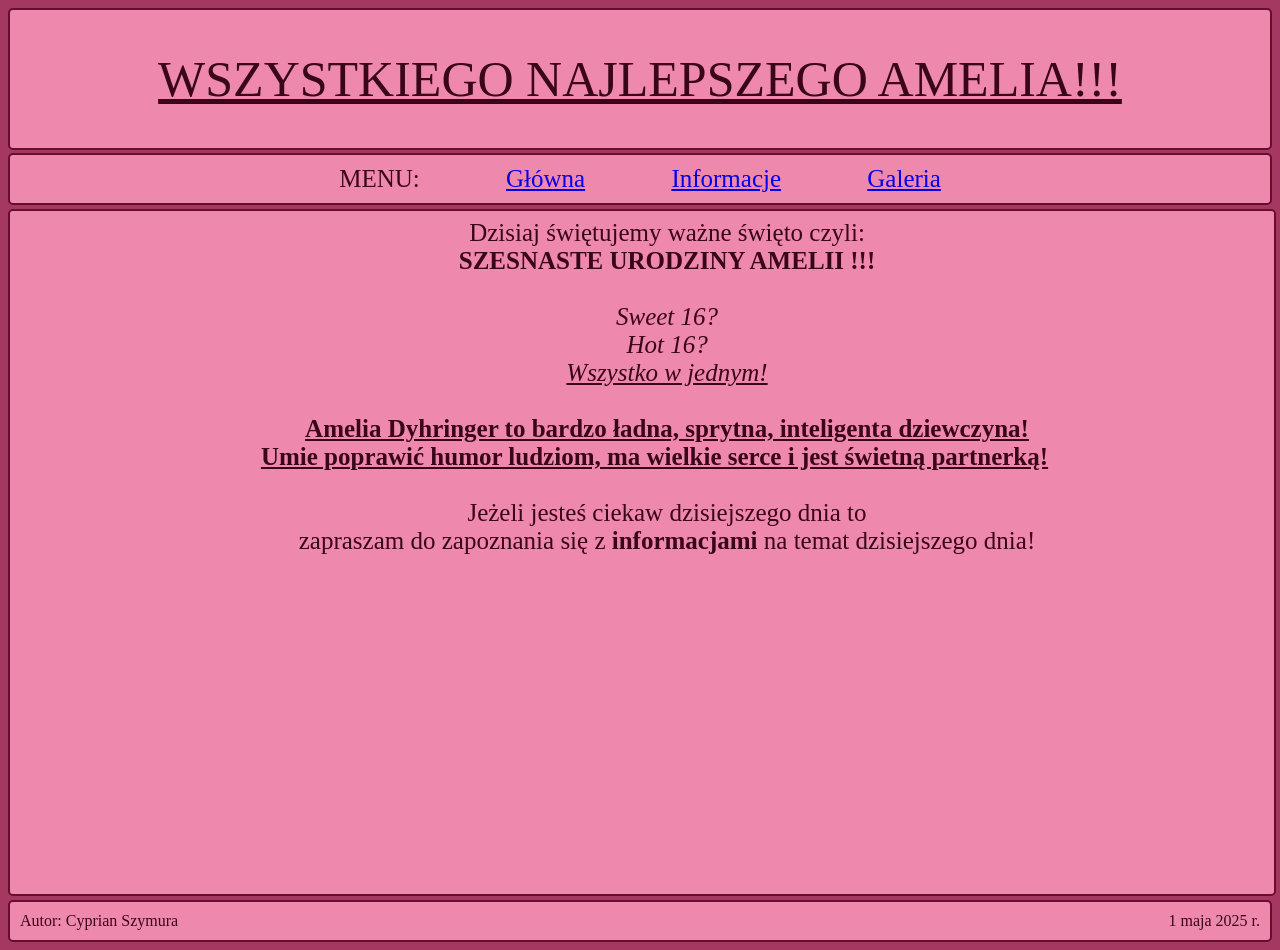
==== index.html @ fb254e5a "Add files via upload" ====
<!DOCTYPE html>
<html>
    <head>
        <title>Urodziny!</title>
        <meta charset="utf-8">
        <meta name="viewport" content="width=device-width, initial-scale=1.0">

        <link rel="icon" type="image/x-icon" href="/images/icon.ico">
        <link rel="stylesheet" href="style.css">   
    </head>
    <body>
        <div class="naglowek">WSZYSTKIEGO NAJLEPSZEGO AMELIA!!!</div>
        <div class="menu">
        MENU:
        <a href="glowna.html" target="glowna">Główna</a>
        <a href="program.html" target="glowna">Informacje</a>
        <a href="galer.html" target="glowna">Galeria</a>
        </div>

        <iframe name="glowna" id="glowna" src="glowna.html"></iframe>
    
        <div class="stopka">
            <span class="lewo">Autor: Cyprian Szymura</span>
            <span class="prawo">1 maja 2025 r.</span>
          </div>
    </body>
</html>
---- style.css ----
body{
    font-family: Bahnschrift;
    background-color: #A53860;
    color: #670D2F;
}
.naglowek{
    background-color: #EF88AD;
    color: #3A0519;
    padding: 40px 0;
    text-align: center;
    border: solid ;
    border-color: #670D2F;
    border-width: 2px;
    border-radius: 5px;
    text-decoration:underline;
    font-Size: 50px;
    /* width: 100%;
    height: 150px; */
}
.menu{
    background-color: #EF88AD;
    color: #3A0519;
    font-size: 25px;
    text-align: center;
    padding: 10px 0;
    word-spacing: 80px;
    border: solid;
    border-color: #670D2F;
    border-width: 2px;
    border-radius: 5px;
    margin-top: 3px;
    height: 100%;
}

iframe{
    width: 100%;
    height: 683px;
    margin-top: 4px;
    border: solid;
    border-color: #670D2F;
    border-width: 2px;
    border-radius: 5px;
}

.stopka {
    background-color: #EF88AD;
    color: #3A0519;
    display: flex;
    justify-content: space-between;
    padding: 10px;
    border: solid ;
    border-color: #670D2F;
    border-width: 2px;
    border-radius: 5px;
  }
  
  .stopka .lewo {
    text-align: left;
  }
  
  .stopka .prawo {
    text-align: right;
  }
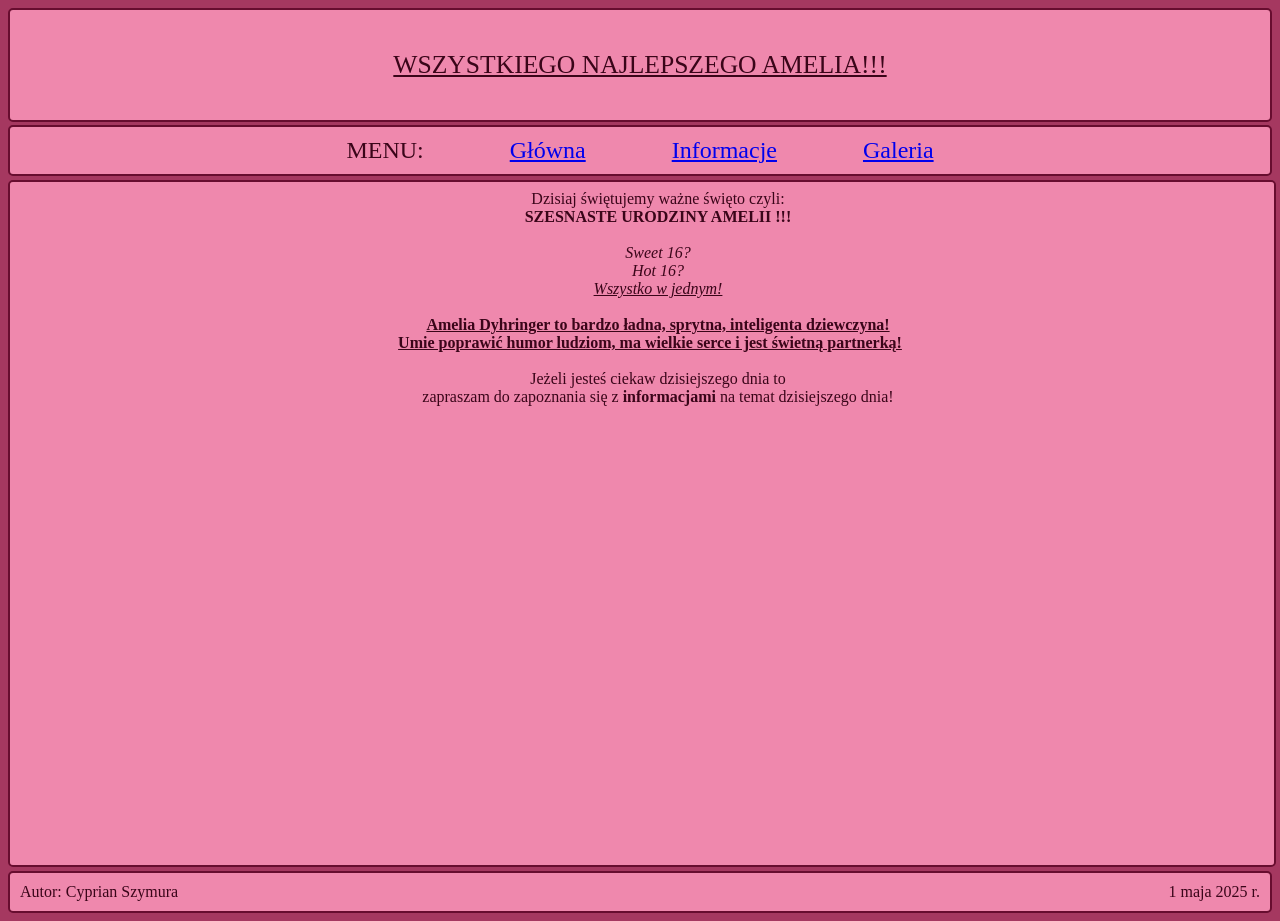
==== commit f8763305: "Update mobile view index.html" ====
--- a/index.html
+++ b/index.html
@@ -4,9 +4,8 @@
         <title>Urodziny!</title>
         <meta charset="utf-8">
         <meta name="viewport" content="width=device-width, initial-scale=1.0">
-
-        <link rel="icon" type="image/x-icon" href="/images/icon.ico">
-        <link rel="stylesheet" href="style.css">   
+        <link rel="stylesheet" href="style.css">
+        <link rel="icon" type="image/x-icon" href="/images/icon.ico">  
     </head>
     <body>
         <div class="naglowek">WSZYSTKIEGO NAJLEPSZEGO AMELIA!!!</div>
--- a/style.css
+++ b/style.css
@@ -13,14 +13,15 @@
     border-width: 2px;
     border-radius: 5px;
     text-decoration:underline;
-    font-Size: 50px;
+    font-size: clamp(20px, 2vw, 50px);
+
     /* width: 100%;
     height: 150px; */
 }
 .menu{
     background-color: #EF88AD;
     color: #3A0519;
-    font-size: 25px;
+    font-size: clamp(14px, 2vw, 24px);
     text-align: center;
     padding: 10px 0;
     word-spacing: 80px;
@@ -60,4 +61,4 @@
   
   .stopka .prawo {
     text-align: right;
-  }+  }
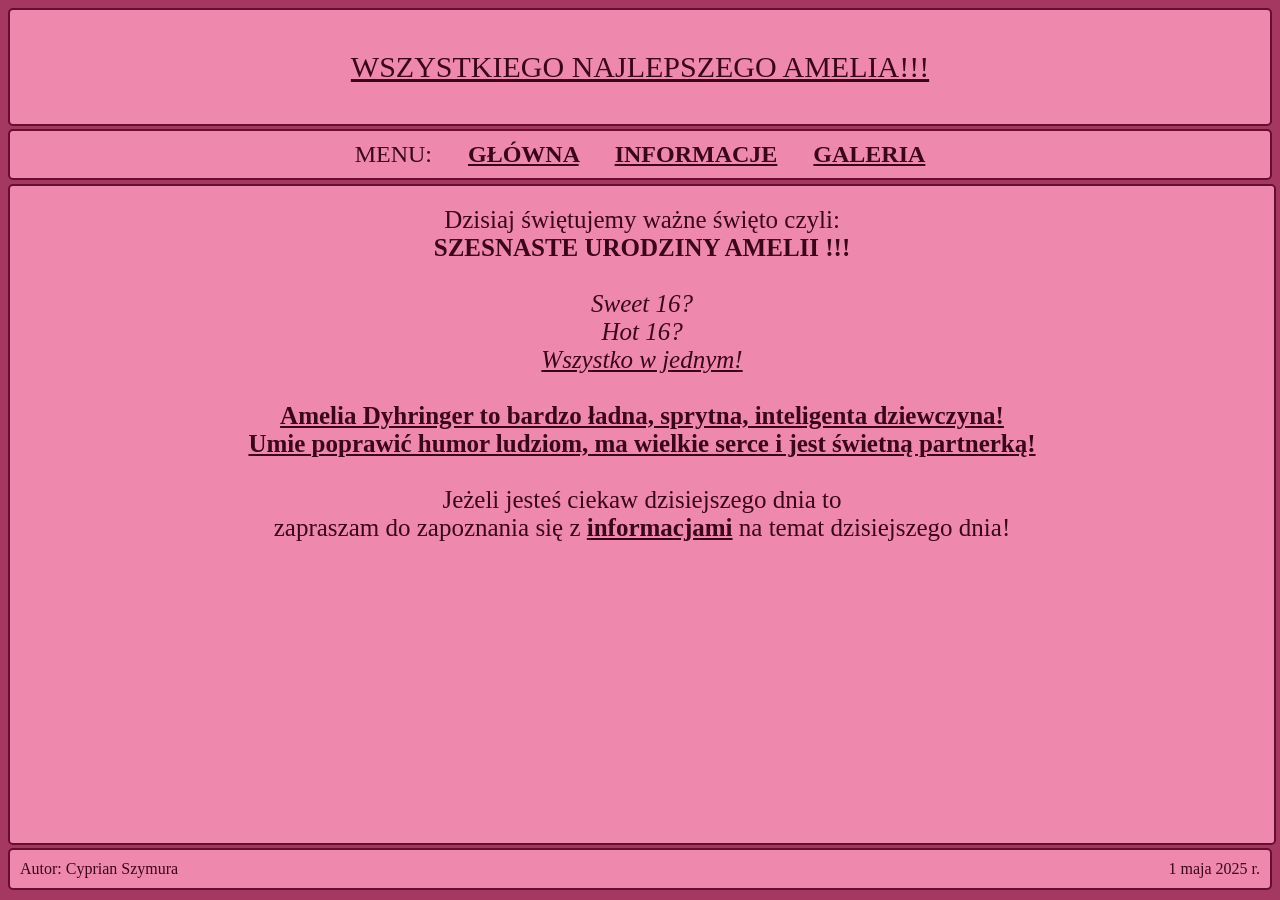
==== commit 03fa2ebc: "Add files via upload" ====
--- a/index.html
+++ b/index.html
@@ -11,9 +11,9 @@
         <div class="naglowek">WSZYSTKIEGO NAJLEPSZEGO AMELIA!!!</div>
         <div class="menu">
         MENU:
-        <a href="glowna.html" target="glowna">Główna</a>
-        <a href="program.html" target="glowna">Informacje</a>
-        <a href="galer.html" target="glowna">Galeria</a>
+        <b><a href="glowna.html" target="glowna">GŁÓWNA</a>
+        <a href="program.html" target="glowna">INFORMACJE</a>
+        <a href="galer.html" target="glowna">GALERIA</a></b>
         </div>
 
         <iframe name="glowna" id="glowna" src="glowna.html"></iframe>
--- a/style.css
+++ b/style.css
@@ -2,6 +2,7 @@
     font-family: Bahnschrift;
     background-color: #A53860;
     color: #670D2F;
+    height: 100%;
 }
 .naglowek{
     background-color: #EF88AD;
@@ -13,7 +14,7 @@
     border-width: 2px;
     border-radius: 5px;
     text-decoration:underline;
-    font-size: clamp(20px, 2vw, 50px);
+    font-size: clamp(30px, 2vw, 50px);
 
     /* width: 100%;
     height: 150px; */
@@ -24,23 +25,29 @@
     font-size: clamp(14px, 2vw, 24px);
     text-align: center;
     padding: 10px 0;
-    word-spacing: 80px;
+    word-spacing: 30px;
     border: solid;
     border-color: #670D2F;
     border-width: 2px;
     border-radius: 5px;
     margin-top: 3px;
-    height: 100%;
+    height: fit-content;
+}
+a{
+  color: #3A0519;
 }
 
 iframe{
     width: 100%;
-    height: 683px;
+    /* height: 683px; */
     margin-top: 4px;
     border: solid;
     border-color: #670D2F;
     border-width: 2px;
     border-radius: 5px;
+    height: 73vh;
+
+    display: block;
 }
 
 .stopka {
@@ -53,6 +60,7 @@
     border-color: #670D2F;
     border-width: 2px;
     border-radius: 5px;
+    margin-top: 3px;
   }
   
   .stopka .lewo {
@@ -61,4 +69,4 @@
   
   .stopka .prawo {
     text-align: right;
-  }
+  }
